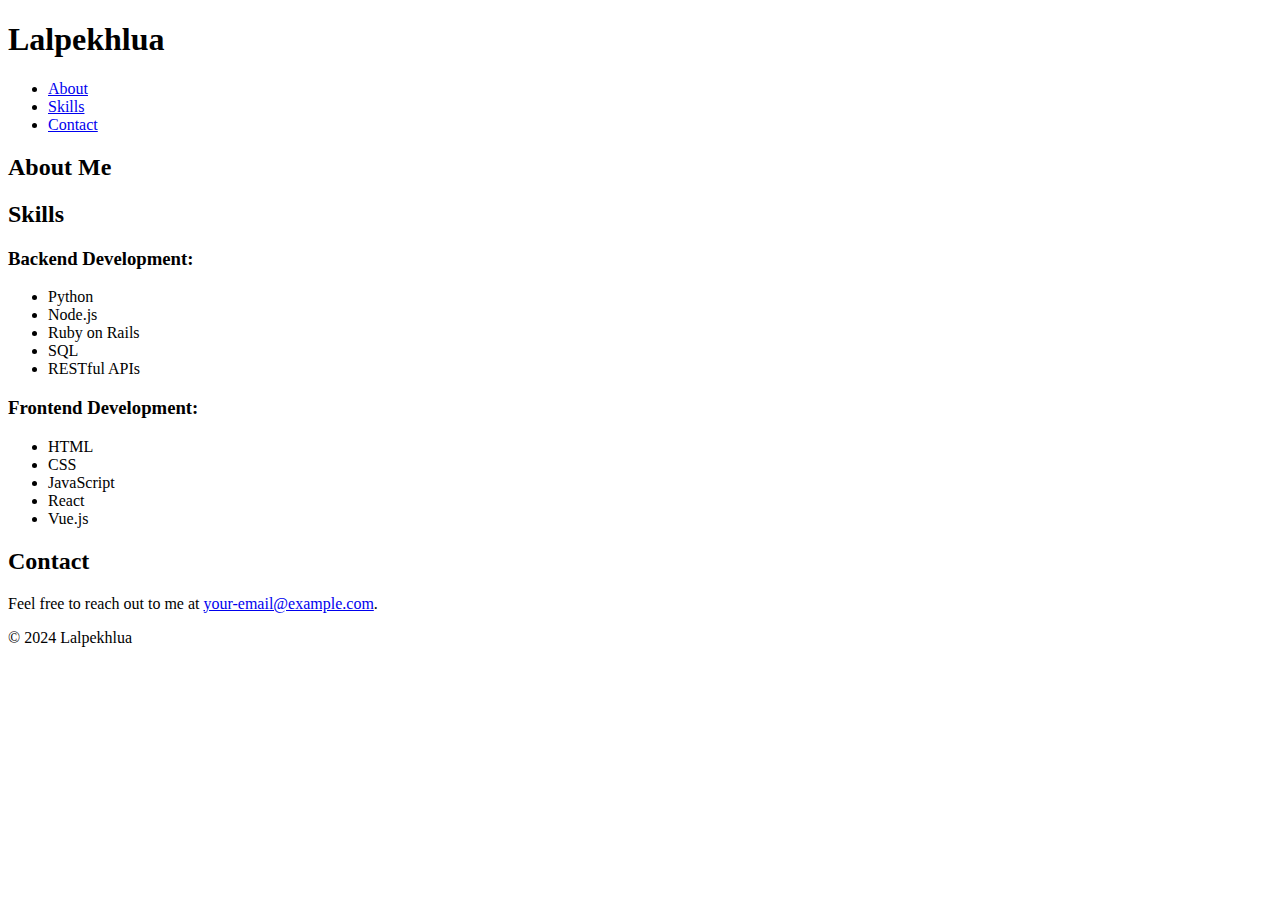
==== index.html @ 71aa4aa5 "Create index.html" ====
<!DOCTYPE html>
<html lang="en">
<head>
    <meta charset="UTF-8">
    <meta name="viewport" content="width=device-width, initial-scale=1.0">
    <title>Lalpekhlua's Portfolio</title>
    <link rel="stylesheet" href="styles.css">
</head>
<body>
    <header>
        <h1>Lalpekhlua</h1>
        <nav>
            <ul>
                <li><a href="#about">About</a></li>
                <li><a href="#skills">Skills</a></li>
                <li><a href="#contact">Contact</a></li>
            </ul>
        </nav>
    </header>
    <main>
        <section id="about">
            <h2>About Me</h2>
            <p id="about-text"></p>
        </section>
        <section id="skills">
            <h2>Skills</h2>
            <div class="skills-category">
                <h3>Backend Development:</h3>
                <ul>
                    <li>Python</li>
                    <li>Node.js</li>
                    <li>Ruby on Rails</li>
                    <li>SQL</li>
                    <li>RESTful APIs</li>
                </ul>
            </div>
            <div class="skills-category">
                <h3>Frontend Development:</h3>
                <ul>
                    <li>HTML</li>
                    <li>CSS</li>
                    <li>JavaScript</li>
                    <li>React</li>
                    <li>Vue.js</li>
                </ul>
            </div>
        </section>
        <section id="contact">
            <h2>Contact</h2>
            <p>Feel free to reach out to me at <a href="mailto:your-email@example.com">your-email@example.com</a>.</p>
        </section>
    </main>
    <footer>
        <p>&copy; 2024 Lalpekhlua</p>
    </footer>
    <script src="script.js"></script>
</body>
</html>
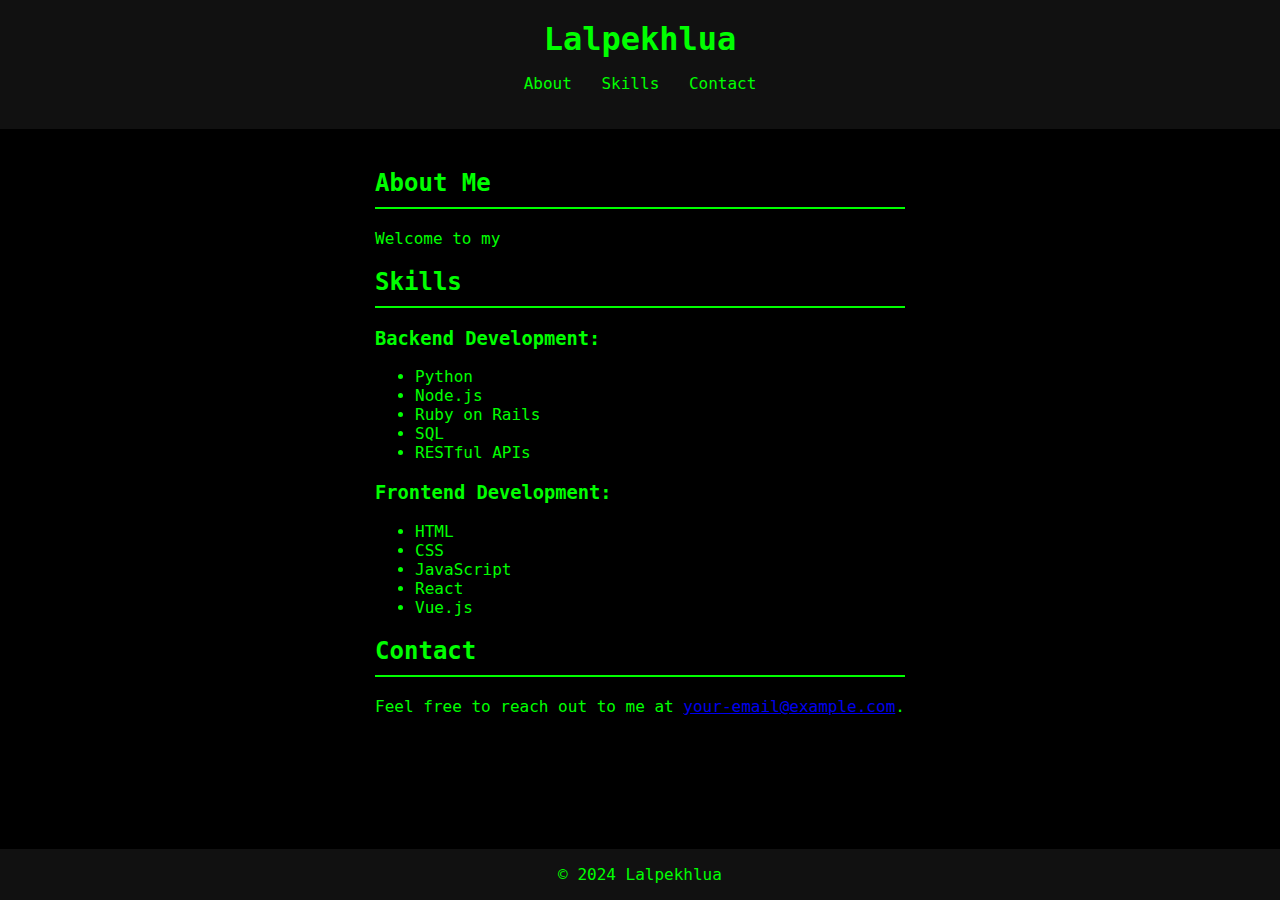
==== commit c23831ce: "Update index.html" ====
--- a/index.html
+++ b/index.html
@@ -47,7 +47,7 @@
         </section>
         <section id="contact">
             <h2>Contact</h2>
-            <p>Feel free to reach out to me at <a href="mailto:your-email@example.com">your-email@example.com</a>.</p>
+            <p>Feel free to reach out to me at <a href="mailto:contact@mizogaming.com">your-email@example.com</a>.</p>
         </section>
     </main>
     <footer>
--- a/styles.css
+++ b/styles.css
@@ -0,0 +1,60 @@
+body {
+    background-color: black;
+    color: #00FF00; /* Changed to a lighter green */
+    font-family: monospace, Arial, sans-serif;
+    margin: 0;
+    padding: 0;
+    display: flex;
+    flex-direction: column;
+    min-height: 100vh;
+}
+
+header {
+    background-color: #111;
+    padding: 20px;
+    text-align: center;
+}
+
+header h1 {
+    margin: 0;
+}
+
+nav ul {
+    list-style-type: none;
+    padding: 0;
+}
+
+nav ul li {
+    display: inline;
+    margin: 0 10px;
+}
+
+nav ul li a {
+    color: #00FF00; /* Changed to a lighter green */
+    text-decoration: none;
+}
+
+main {
+    flex: 1; /* Allows the main content to grow and push the footer down */
+    padding: 20px;
+    max-width: 800px;
+    margin: auto;
+}
+
+h2 {
+    border-bottom: 2px solid #00FF00; /* Changed to a lighter green */
+    padding-bottom: 10px;
+}
+
+.skills-category {
+    margin-bottom: 20px;
+}
+
+.skills-category h3 {
+    margin-top: 0;
+}
+
+footer {
+    background-color: #111;
+    color: #00FF00; /* Changed to a lighter green */
+    text-align: center
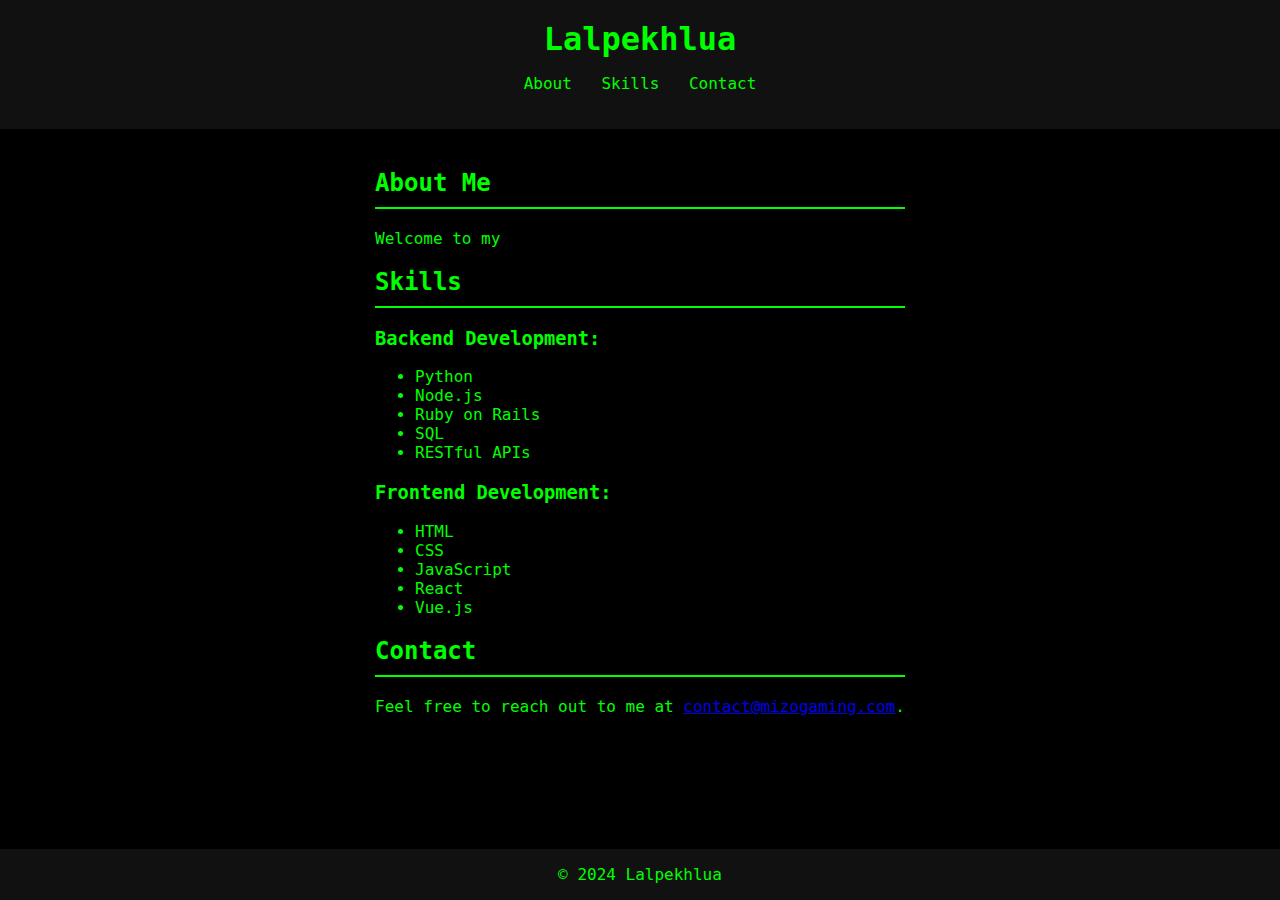
==== commit bd227feb: "Update index.html" ====
--- a/index.html
+++ b/index.html
@@ -47,7 +47,7 @@
         </section>
         <section id="contact">
             <h2>Contact</h2>
-            <p>Feel free to reach out to me at <a href="mailto:contact@mizogaming.com">your-email@example.com</a>.</p>
+            <p>Feel free to reach out to me at <a href="mailto:contact@mizogaming.com">contact@mizogaming.com</a>.</p>
         </section>
     </main>
     <footer>
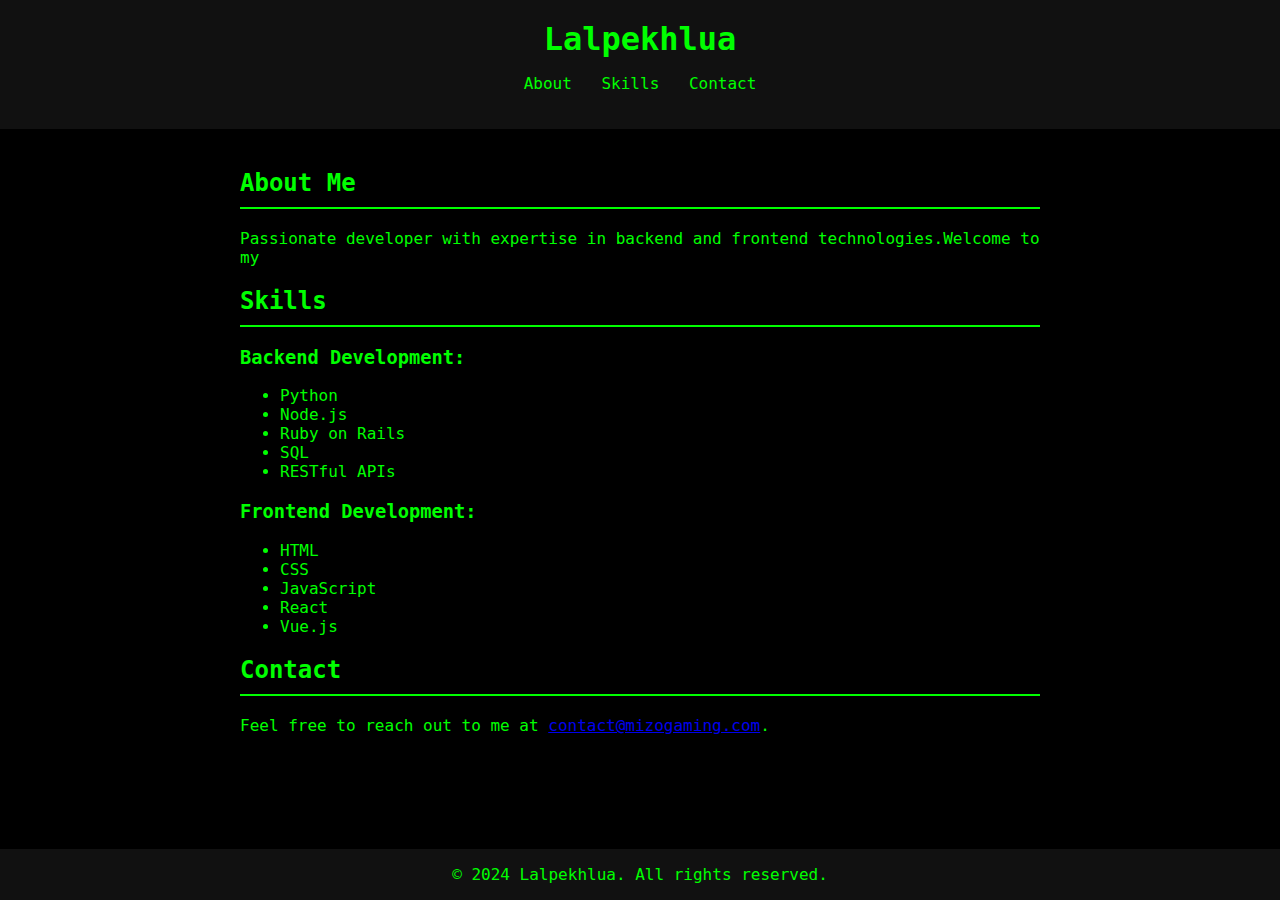
==== commit d2c20816: "Update index.html" ====
--- a/index.html
+++ b/index.html
@@ -3,8 +3,12 @@
 <head>
     <meta charset="UTF-8">
     <meta name="viewport" content="width=device-width, initial-scale=1.0">
-    <title>Lalpekhlua's Portfolio</title>
+    <meta name="description" content="Welcome to Lalpekhlua's portfolio showcasing skills in backend and frontend development, including Python, Node.js, HTML, CSS, and more.">
+    <meta name="keywords" content="Lalpekhlua, portfolio, backend development, frontend development, Python, Node.js, HTML, CSS, JavaScript, React, Vue.js">
+    <meta name="author" content="Lalpekhlua">
+    <title>Lalpekhlua's Portfolio - Backend & Frontend Developer</title>
     <link rel="stylesheet" href="styles.css">
+    <link rel="canonical" href="https://my.mizogaming.com">
 </head>
 <body>
     <header>
@@ -20,7 +24,7 @@
     <main>
         <section id="about">
             <h2>About Me</h2>
-            <p id="about-text"></p>
+            <p id="about-text">Passionate developer with expertise in backend and frontend technologies.</p>
         </section>
         <section id="skills">
             <h2>Skills</h2>
@@ -51,7 +55,7 @@
         </section>
     </main>
     <footer>
-        <p>&copy; 2024 Lalpekhlua</p>
+        <p>&copy; 2024 Lalpekhlua. All rights reserved.</p>
     </footer>
     <script src="script.js"></script>
 </body>
